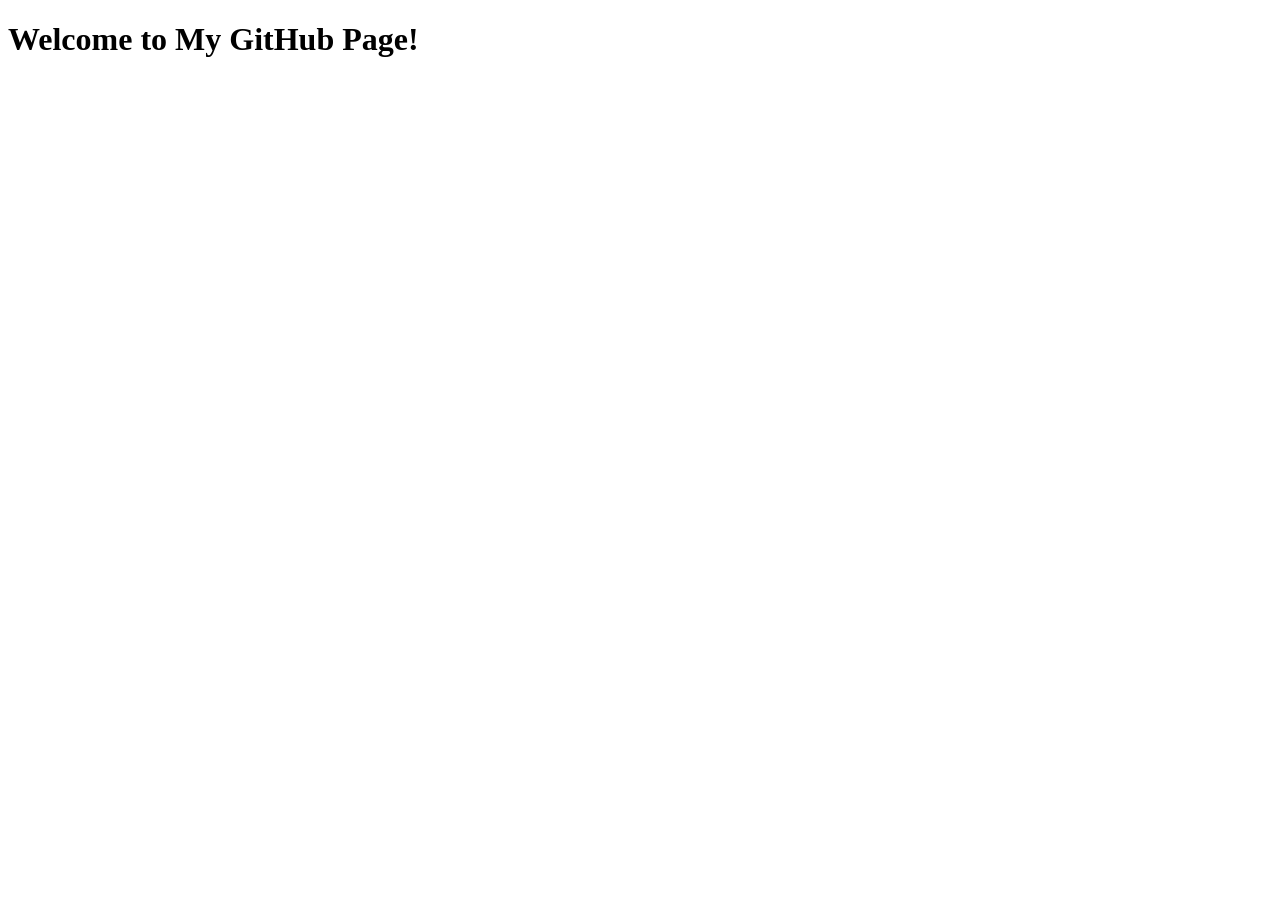
==== index.html @ e69a7616 "Update index.html" ====
<!DOCTYPE html>
<html lang="en">
<head>
    <meta charset="utf-8">
    <meta name="viewport" content="width=device-width, initial-scale=1.0">
</head>
<body>
    <h1>Welcome to My GitHub Page!</h1>
    <p><a href="README.md"<a/></p>
</body>
</html>
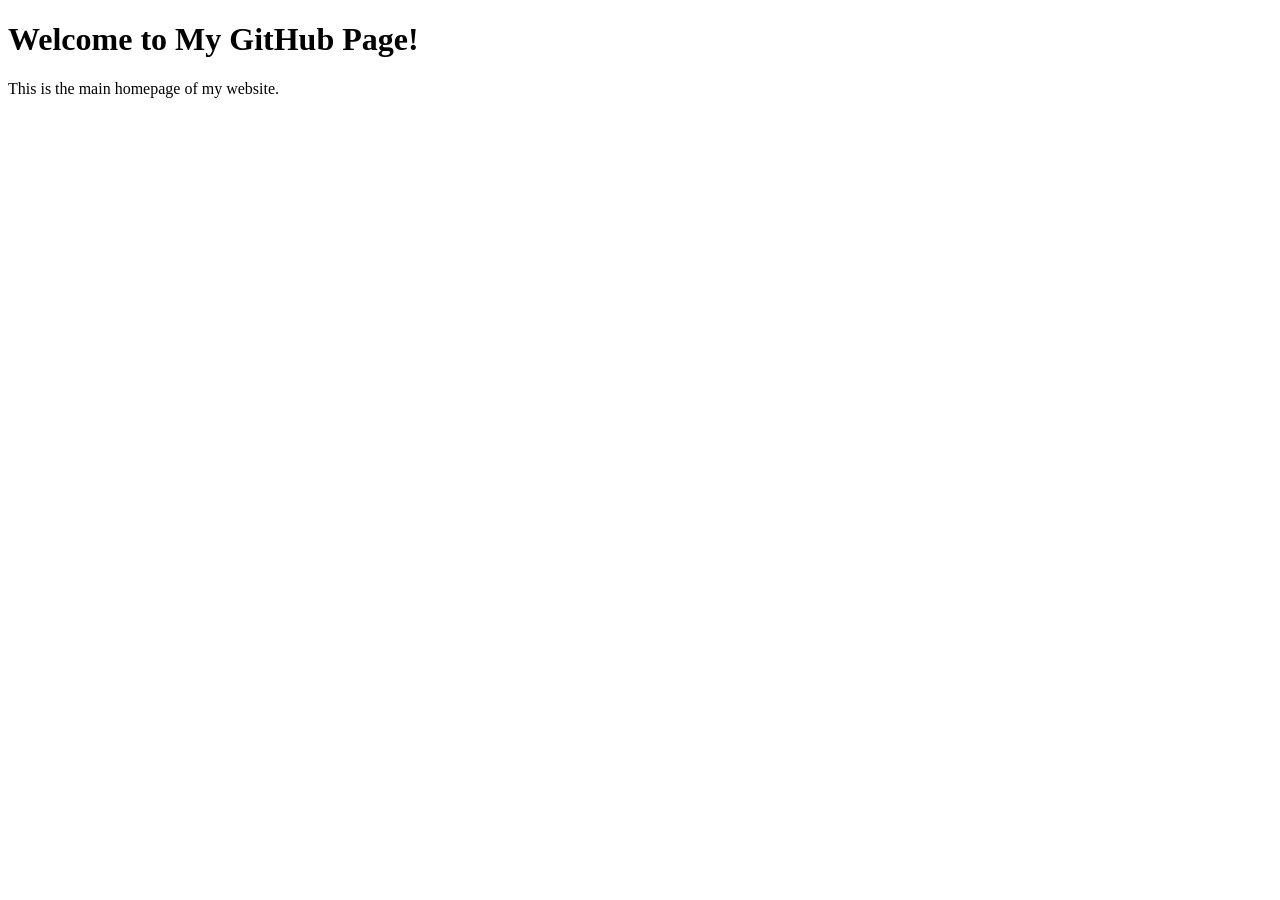
==== commit deae2489: "Update index.html" ====
--- a/index.html
+++ b/index.html
@@ -3,9 +3,10 @@
 <head>
     <meta charset="utf-8">
     <meta name="viewport" content="width=device-width, initial-scale=1.0">
+    <title>My Website</title>
 </head>
 <body>
     <h1>Welcome to My GitHub Page!</h1>
-    <p><a href="README.md"<a/></p>
+    <p>This is the main homepage of my website.</p>
 </body>
 </html>
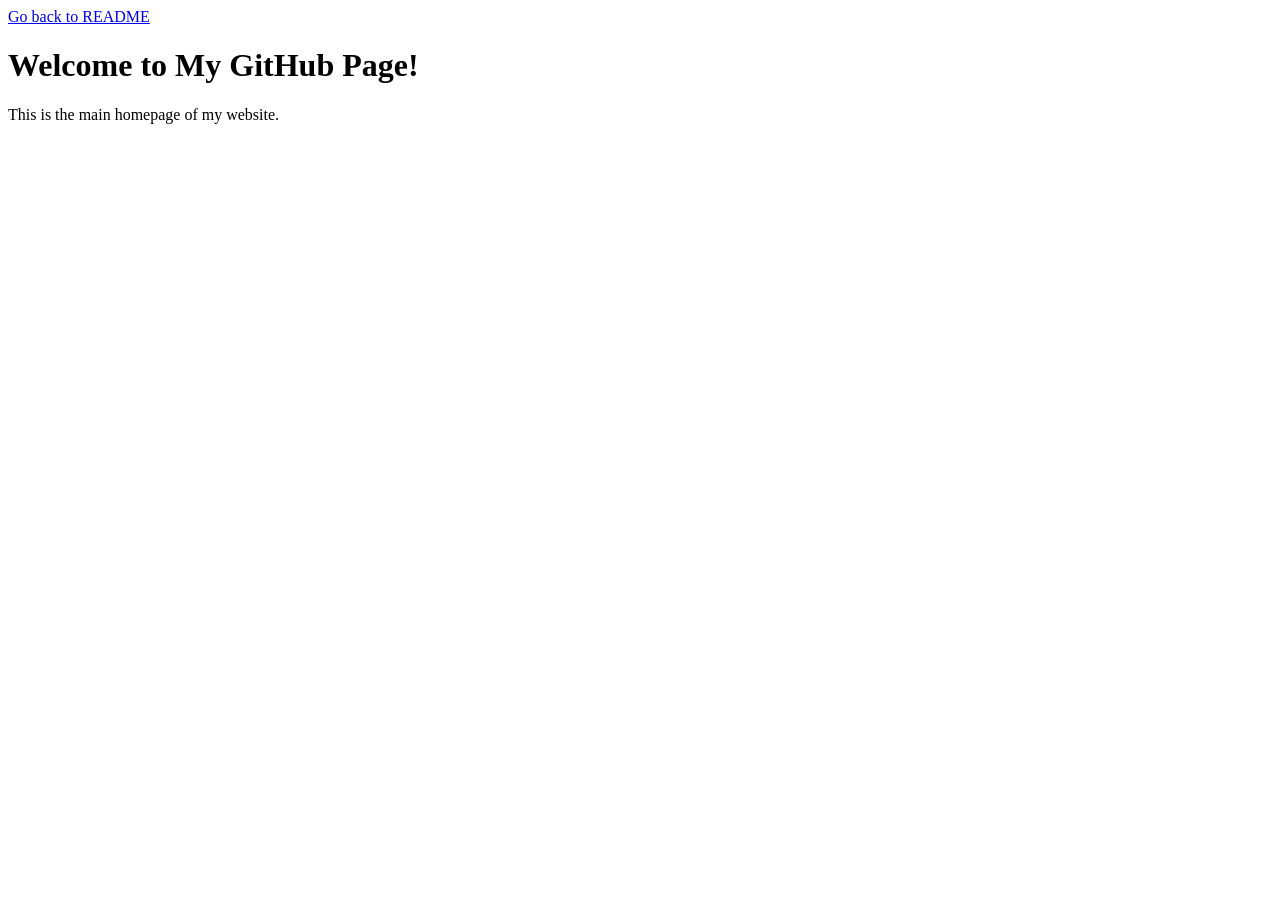
==== commit fb815146: "Update index.html" ====
--- a/index.html
+++ b/index.html
@@ -4,6 +4,8 @@
     <meta charset="utf-8">
     <meta name="viewport" content="width=device-width, initial-scale=1.0">
     <title>My Website</title>
+    <link rel="stylesheet" href="style.css">
+    <a href="README.md">Go back to README</a>
 </head>
 <body>
     <h1>Welcome to My GitHub Page!</h1>
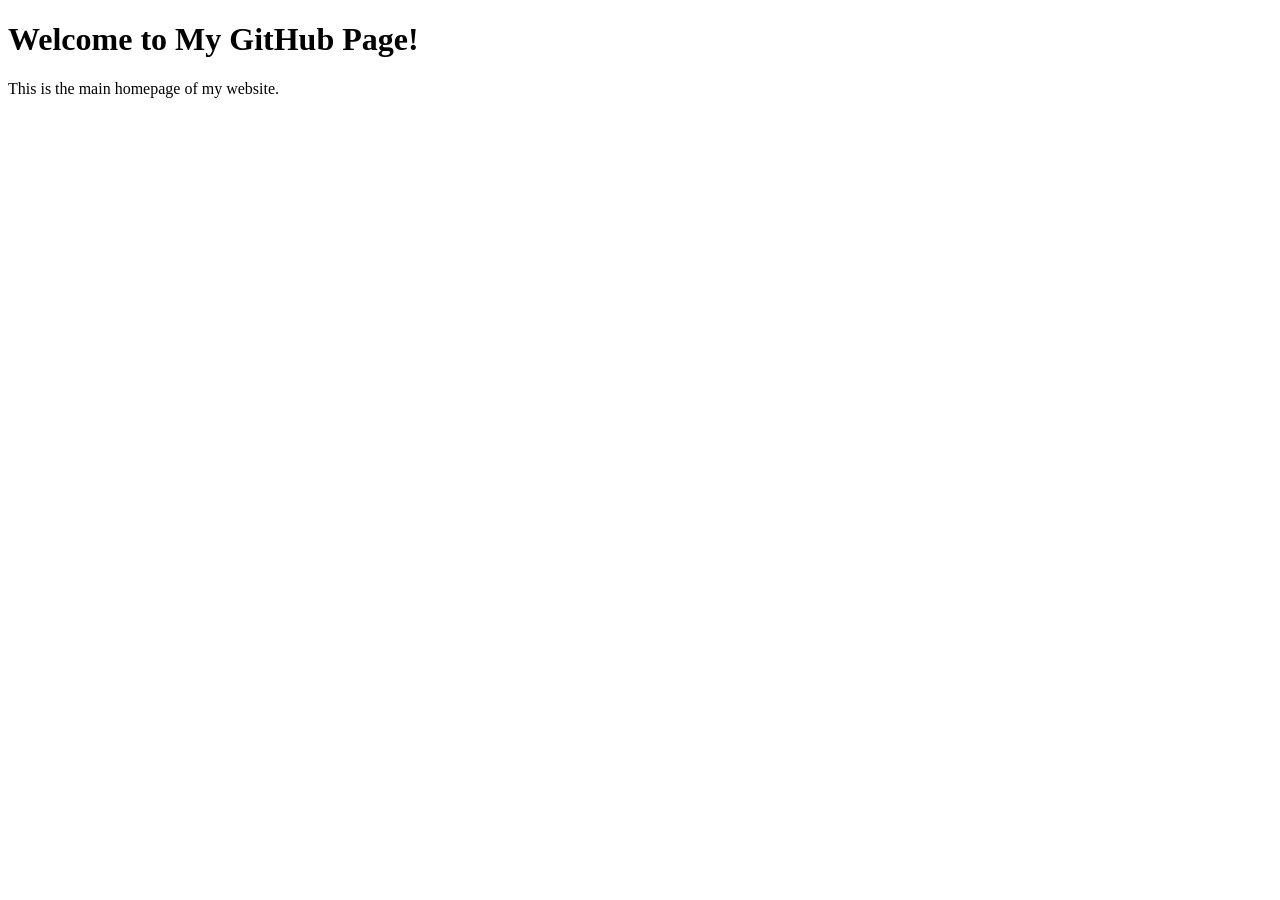
==== commit 4d75211d: "Update index.html" ====
--- a/index.html
+++ b/index.html
@@ -5,7 +5,7 @@
     <meta name="viewport" content="width=device-width, initial-scale=1.0">
     <title>My Website</title>
     <link rel="stylesheet" href="style.css">
-    <a href="README.md">Go back to README</a>
+    <a href="README.md"></a>
 </head>
 <body>
     <h1>Welcome to My GitHub Page!</h1>
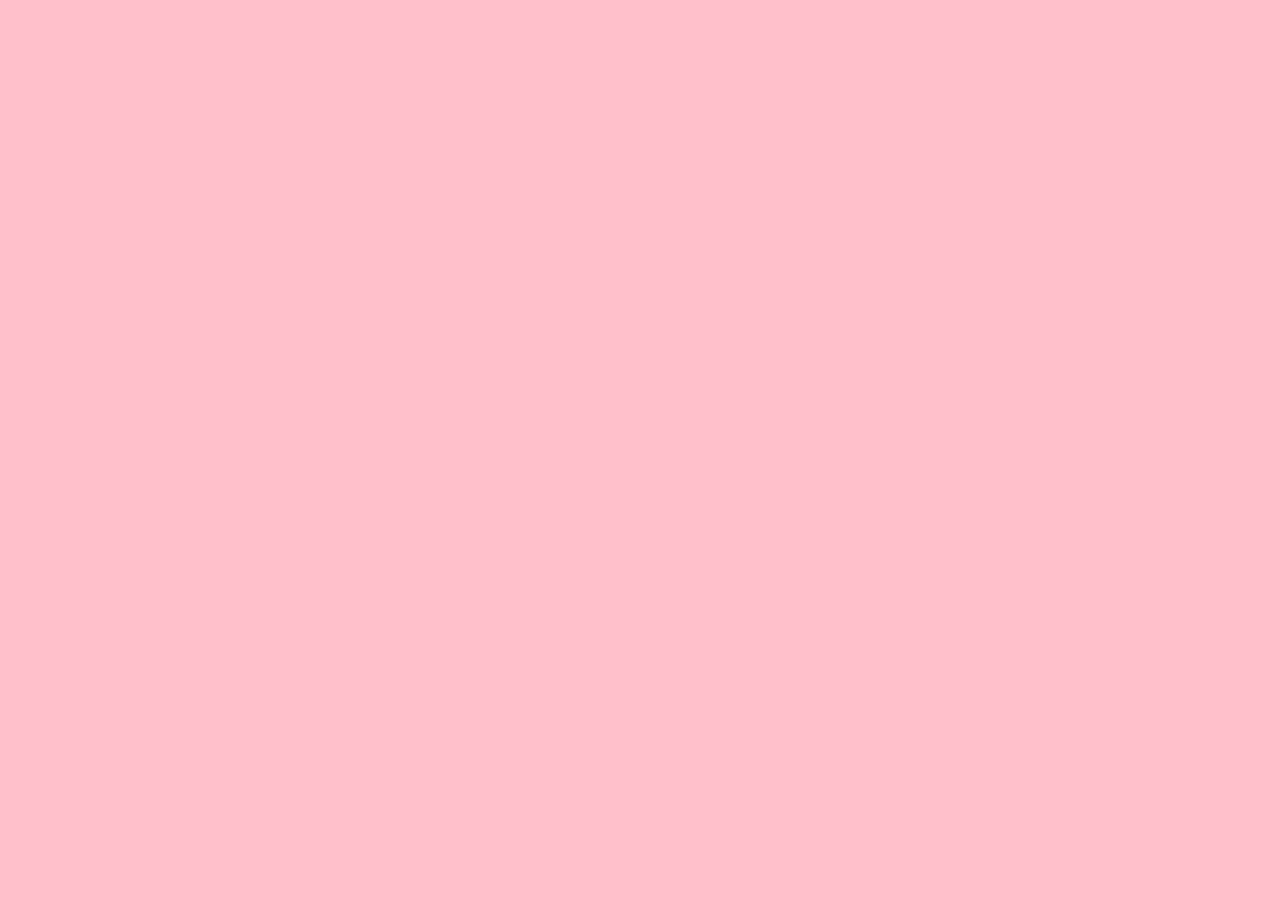
==== commit 05ed95b5: "Rename home.html to index.html" ====
--- a/index.html
+++ b/index.html
@@ -3,12 +3,6 @@
 <head>
     <meta charset="utf-8">
     <meta name="viewport" content="width=device-width, initial-scale=1.0">
-    <title>My Website</title>
-    <link rel="stylesheet" href="style.css">
-    <a href="README.md"></a>
+    <link rel="stylesheet" type="text/css" href="style.css">
 </head>
-<body>
-    <h1>Welcome to My GitHub Page!</h1>
-    <p>This is the main homepage of my website.</p>
-</body>
 </html>
--- a/style.css
+++ b/style.css
@@ -0,0 +1,15 @@
+body {
+    font-family: 'Copperplate', serif;
+    background-color: #FFC0CB;
+    padding: 20px;
+    color: #000000
+}
+
+h1 {
+    font-family: 'Copperplate', serif;
+    font-size: 2.5rem;
+    font-weight: 300;
+    color: #301934;
+    letter-spacing: 4px;
+    margin-left: 20px
+}
